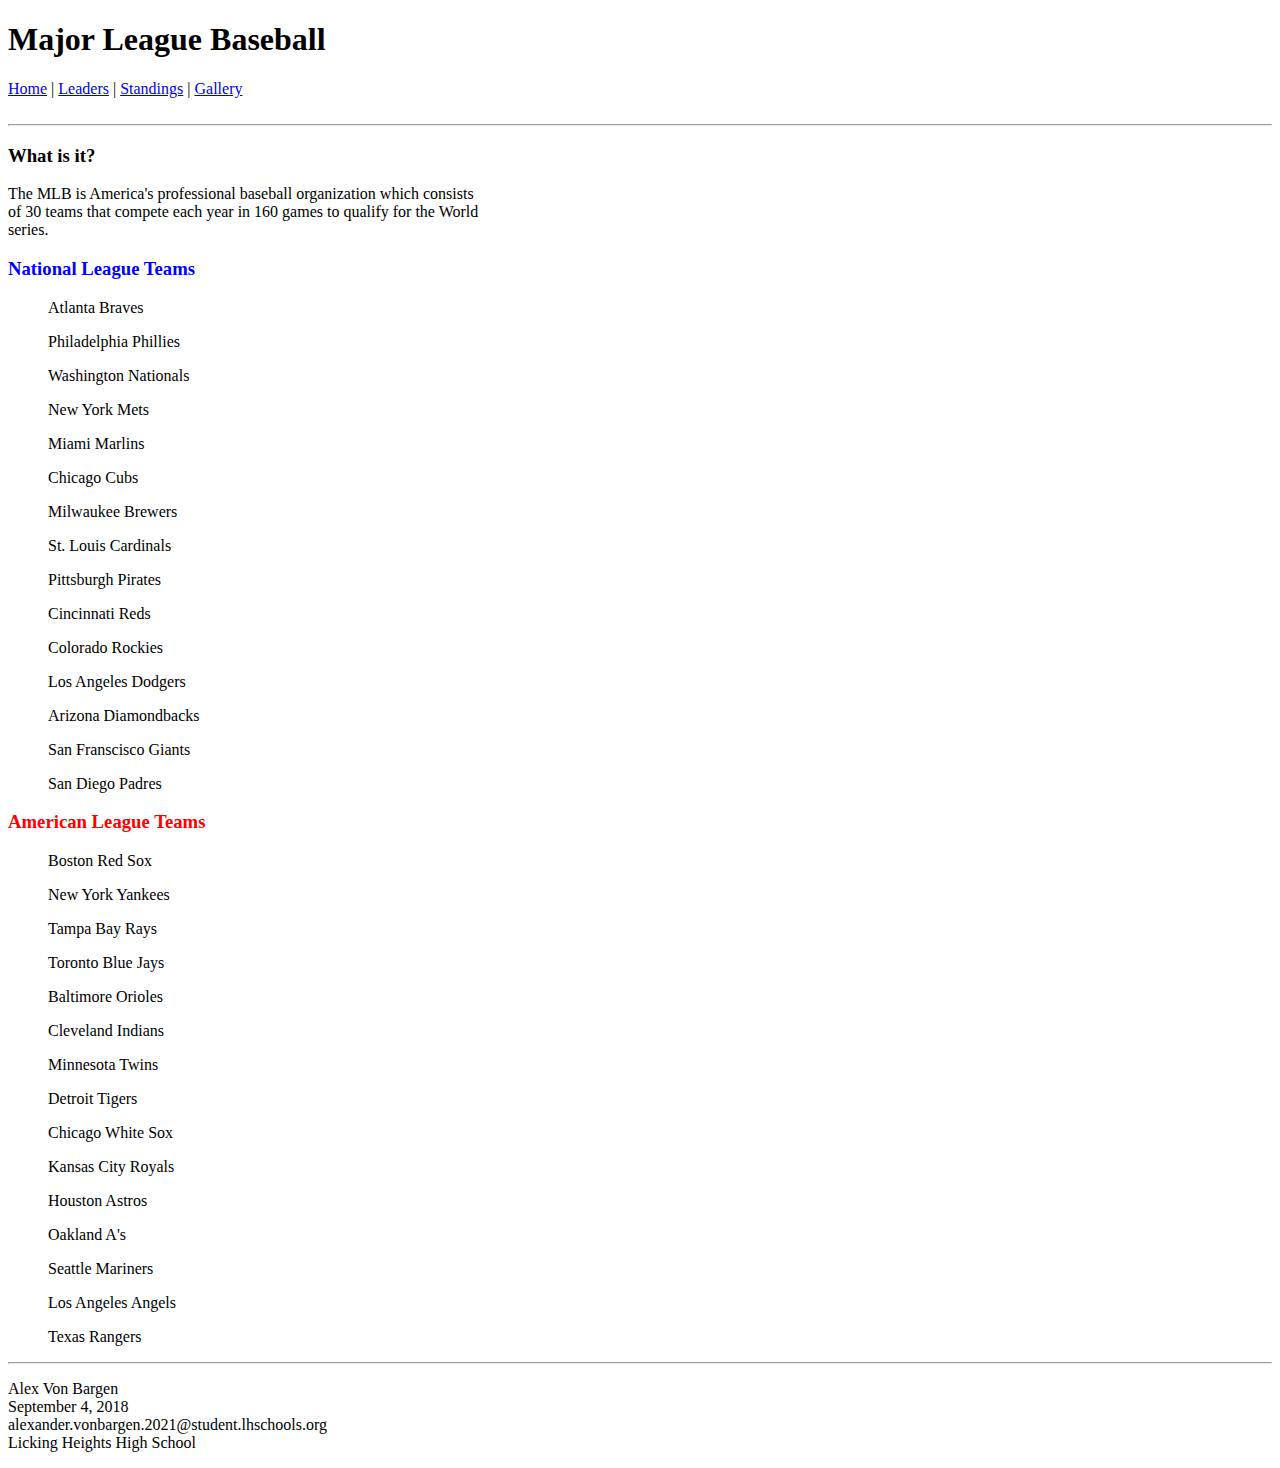
==== index.html @ 76295664 "Complete" ====
<!DOCTYPE html>
<html lang="en">

  <head>
    <title>My Website</title>
    <meta charset="utf-8">
    <meta name="description" content="MyWebsite">
    <meta name="keywords" content="HTML, baseball, mlb">
    <link rel="icon" href="Images/favicon.jpeg" type="image/jpeg" sizes="16x16">
  </head>

  <body>

      <header>
        <h1>Major League Baseball</h1>
      </header>

      <nav>
        <a href="index.html">Home</a>
        |
        <a href="leaders.html">Leaders</a>
        |
        <a href="standings.html">Standings</a>
        |
        <a href="gallery.html">Gallery</a>
      </nav>
        <br>
        <hr>

    <main>
      <section id="section1">
        <article class="articles">
          <h3>What is it?</h3>
          <p>The MLB is America's professional baseball organization which consists<br>
            of 30 teams that compete each year in 160 games to qualify for the World<br>
            series.
          </p>
        </article>
      </section>

      <section id="section2">
        <article class="articles">
          <h3><font color="Blue">National League Teams</font></h3>
            <blockquote>Atlanta Braves</blockquote>
            <blockquote>Philadelphia Phillies</blockquote>
            <blockquote>Washington Nationals</blockquote>
            <blockquote>New York Mets</blockquote>
            <blockquote>Miami Marlins</blockquote>
            <blockquote>Chicago Cubs</blockquote>
            <blockquote>Milwaukee Brewers</blockquote>
            <blockquote>St. Louis Cardinals</blockquote>
            <blockquote>Pittsburgh Pirates</blockquote>
            <blockquote>Cincinnati Reds</blockquote>
            <blockquote>Colorado Rockies</blockquote>
            <blockquote>Los Angeles Dodgers</blockquote>
            <blockquote>Arizona Diamondbacks</blockquote>
            <blockquote>San Franscisco Giants</blockquote>
            <blockquote>San Diego Padres</blockquote>
        </article>

        <article class="articles">
          <h3><font color="Red">American League Teams</font></h3>
            <blockquote>Boston Red Sox</blockquote>
            <blockquote>New York Yankees</blockquote>
            <blockquote>Tampa Bay Rays</blockquote>
            <blockquote>Toronto Blue Jays</blockquote>
            <blockquote>Baltimore Orioles</blockquote>
            <blockquote>Cleveland Indians</blockquote>
            <blockquote>Minnesota Twins</blockquote>
            <blockquote>Detroit Tigers</blockquote>
            <blockquote>Chicago White Sox</blockquote>
            <blockquote>Kansas City Royals</blockquote>
            <blockquote>Houston Astros</blockquote>
            <blockquote>Oakland A's</blockquote>
            <blockquote>Seattle Mariners</blockquote>
            <blockquote>Los Angeles Angels</blockquote>
            <blockquote>Texas Rangers</blockquote>
        </article>
      </section>
    </main>

      <hr>

    <footer>
      <article class="articles">
        <p>
          Alex Von Bargen<br>
          September 4, 2018<br>
          alexander.vonbargen.2021@student.lhschools.org<br>
          Licking Heights High School
        </p>
      </article>
    </footer>

  </body>

</html>
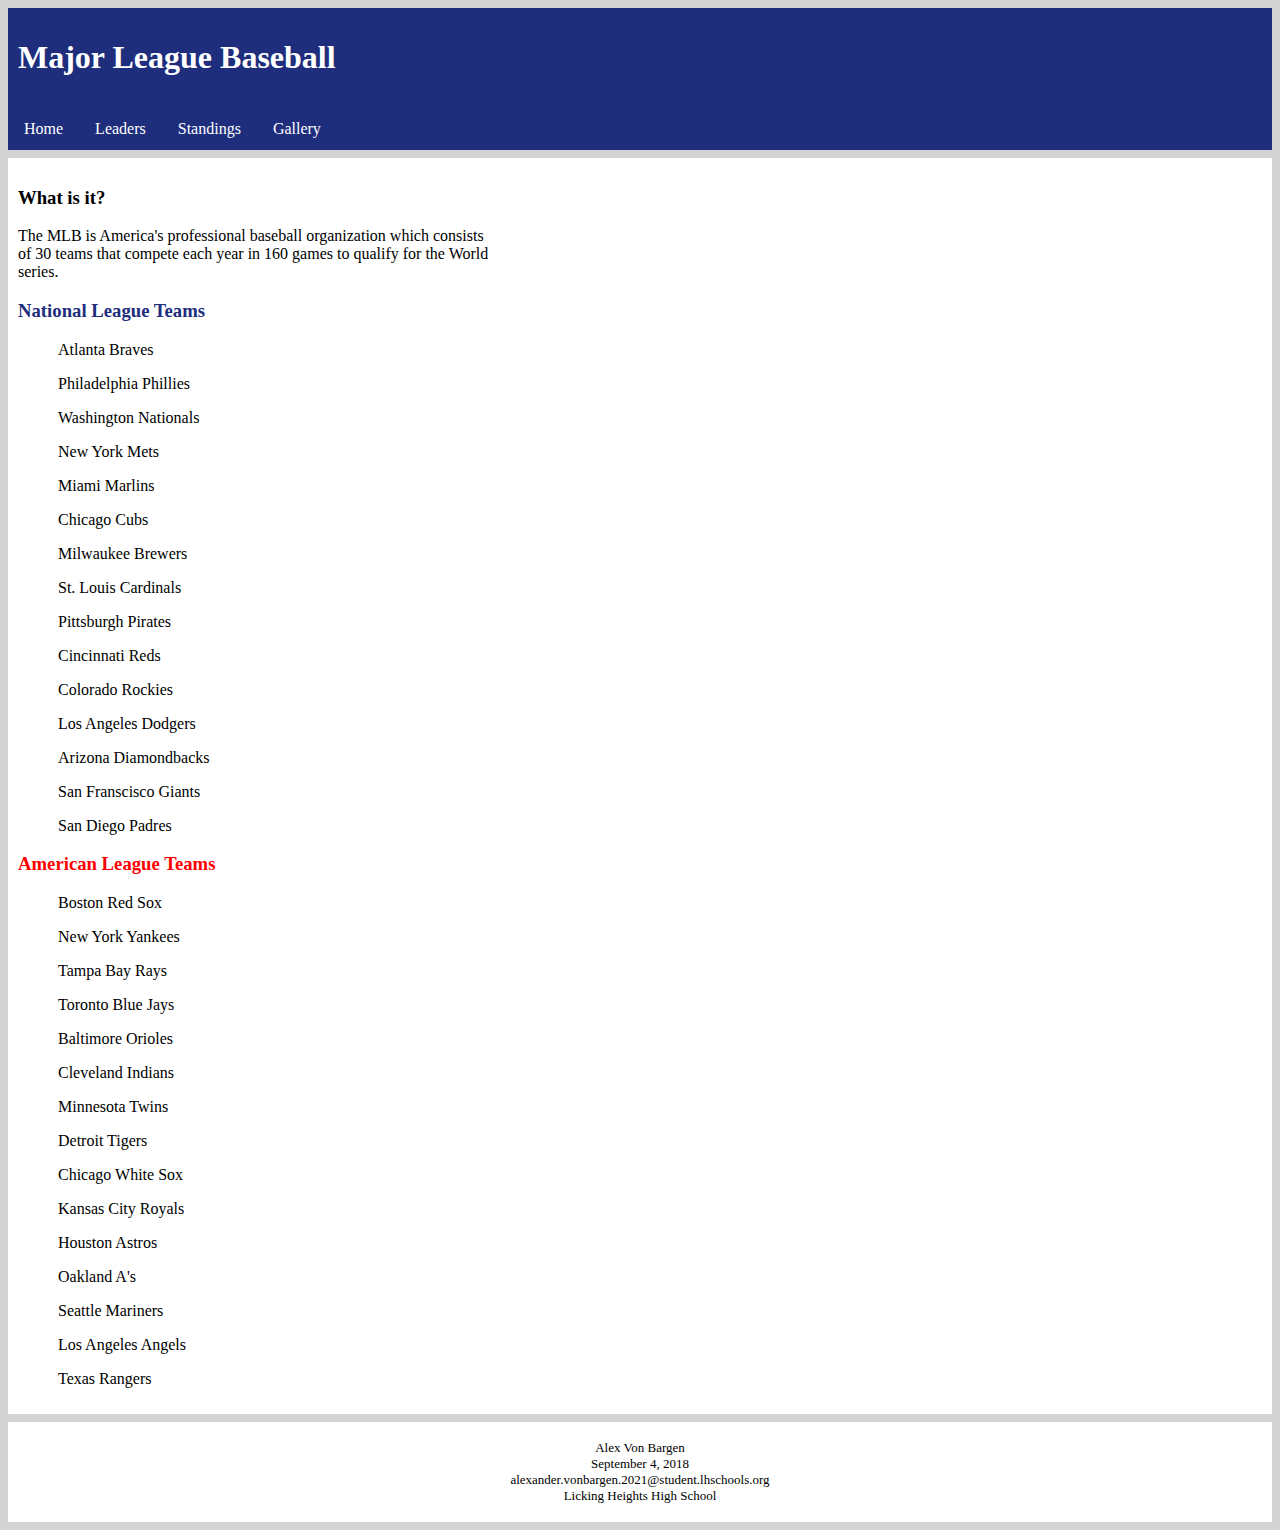
==== commit cee1ef41: "Lots of work on styles" ====
--- a/index.html
+++ b/index.html
@@ -6,7 +6,7 @@
     <meta charset="utf-8">
     <meta name="description" content="MyWebsite">
     <meta name="keywords" content="HTML, baseball, mlb">
-    <link rel="icon" href="Images/favicon.jpeg" type="image/jpeg" sizes="16x16">
+    <link rel="stylesheet" href="Styles/styles.css">
   </head>
 
   <body>
@@ -14,33 +14,30 @@
       <header>
         <h1>Major League Baseball</h1>
       </header>
+      
+      <nav>
+       <ul>
+        <li><a href="index.html">Home</a></li>
+        <li><a href="leaders.html">Leaders</a></li>
+        <li><a href="standings.html">Standings</a></li>
+        <li><a href="gallery.html">Gallery</a></li>
+      </ul>
+      </nav>
 
-      <nav>
-        <a href="index.html">Home</a>
-        |
-        <a href="leaders.html">Leaders</a>
-        |
-        <a href="standings.html">Standings</a>
-        |
-        <a href="gallery.html">Gallery</a>
-      </nav>
-        <br>
-        <hr>
-
-    <main>
-      <section id="section1">
-        <article class="articles">
-          <h3>What is it?</h3>
-          <p>The MLB is America's professional baseball organization which consists<br>
+      <main>
+        <section id="section1">
+          <article class="articles">
+            <h3>What is it?</h3>
+            <p>The MLB is America's professional baseball organization which consists<br>
             of 30 teams that compete each year in 160 games to qualify for the World<br>
             series.
-          </p>
-        </article>
-      </section>
+            </p>
+          </article>
+        </section>
 
-      <section id="section2">
-        <article class="articles">
-          <h3><font color="Blue">National League Teams</font></h3>
+        <section id="section2">
+          <article class="articles">
+            <h3><font color="#1E2E7D">National League Teams</font></h3>
             <blockquote>Atlanta Braves</blockquote>
             <blockquote>Philadelphia Phillies</blockquote>
             <blockquote>Washington Nationals</blockquote>
@@ -56,10 +53,10 @@
             <blockquote>Arizona Diamondbacks</blockquote>
             <blockquote>San Franscisco Giants</blockquote>
             <blockquote>San Diego Padres</blockquote>
-        </article>
+          </article>
 
-        <article class="articles">
-          <h3><font color="Red">American League Teams</font></h3>
+          <article class="articles">
+            <h3><font color="Red">American League Teams</font></h3>
             <blockquote>Boston Red Sox</blockquote>
             <blockquote>New York Yankees</blockquote>
             <blockquote>Tampa Bay Rays</blockquote>
@@ -75,22 +72,20 @@
             <blockquote>Seattle Mariners</blockquote>
             <blockquote>Los Angeles Angels</blockquote>
             <blockquote>Texas Rangers</blockquote>
-        </article>
-      </section>
-    </main>
+          </article>
+        </section>
+      </main>
 
-      <hr>
-
-    <footer>
-      <article class="articles">
-        <p>
+      <footer>
+        <article class="articles">
+          <p>
           Alex Von Bargen<br>
           September 4, 2018<br>
           alexander.vonbargen.2021@student.lhschools.org<br>
           Licking Heights High School
-        </p>
-      </article>
-    </footer>
+          </p>
+        </article>
+      </footer>
 
   </body>
 
--- a/Styles/styles.css
+++ b/Styles/styles.css
@@ -0,0 +1,56 @@
+header {
+  background-color: #1E2E7D;
+  color: white;
+  padding: 10px 10px;
+}
+
+body {
+
+  text-align: left;
+  background-color: lightgray;
+}
+
+nav ul {
+    list-style-type: none;
+    margin: 0;
+    padding: 0;
+    overflow: hidden;
+    background-color: #1E2E7D;
+    border-bottom-style: solid;
+    border-bottom-color: lightgray;
+    border-width: 8px;
+}
+
+nav li {
+    float: left;
+}
+
+nav li a {
+    display: block;
+    color: white;
+    text-align: center;
+    padding: 12px 16px;
+    text-decoration: none;
+}
+
+nav li a:hover {
+    background-color: white;
+    color: black;
+}
+
+
+
+main {
+  background-color: white;
+  padding: 10px;
+  border-bottom-style: solid;
+  border-bottom-color: lightgray;
+  border-width: 8px;
+}
+
+footer {
+  font-size: 13px;
+  padding: 5px;
+  background-color: white;
+  text-align: center;
+}
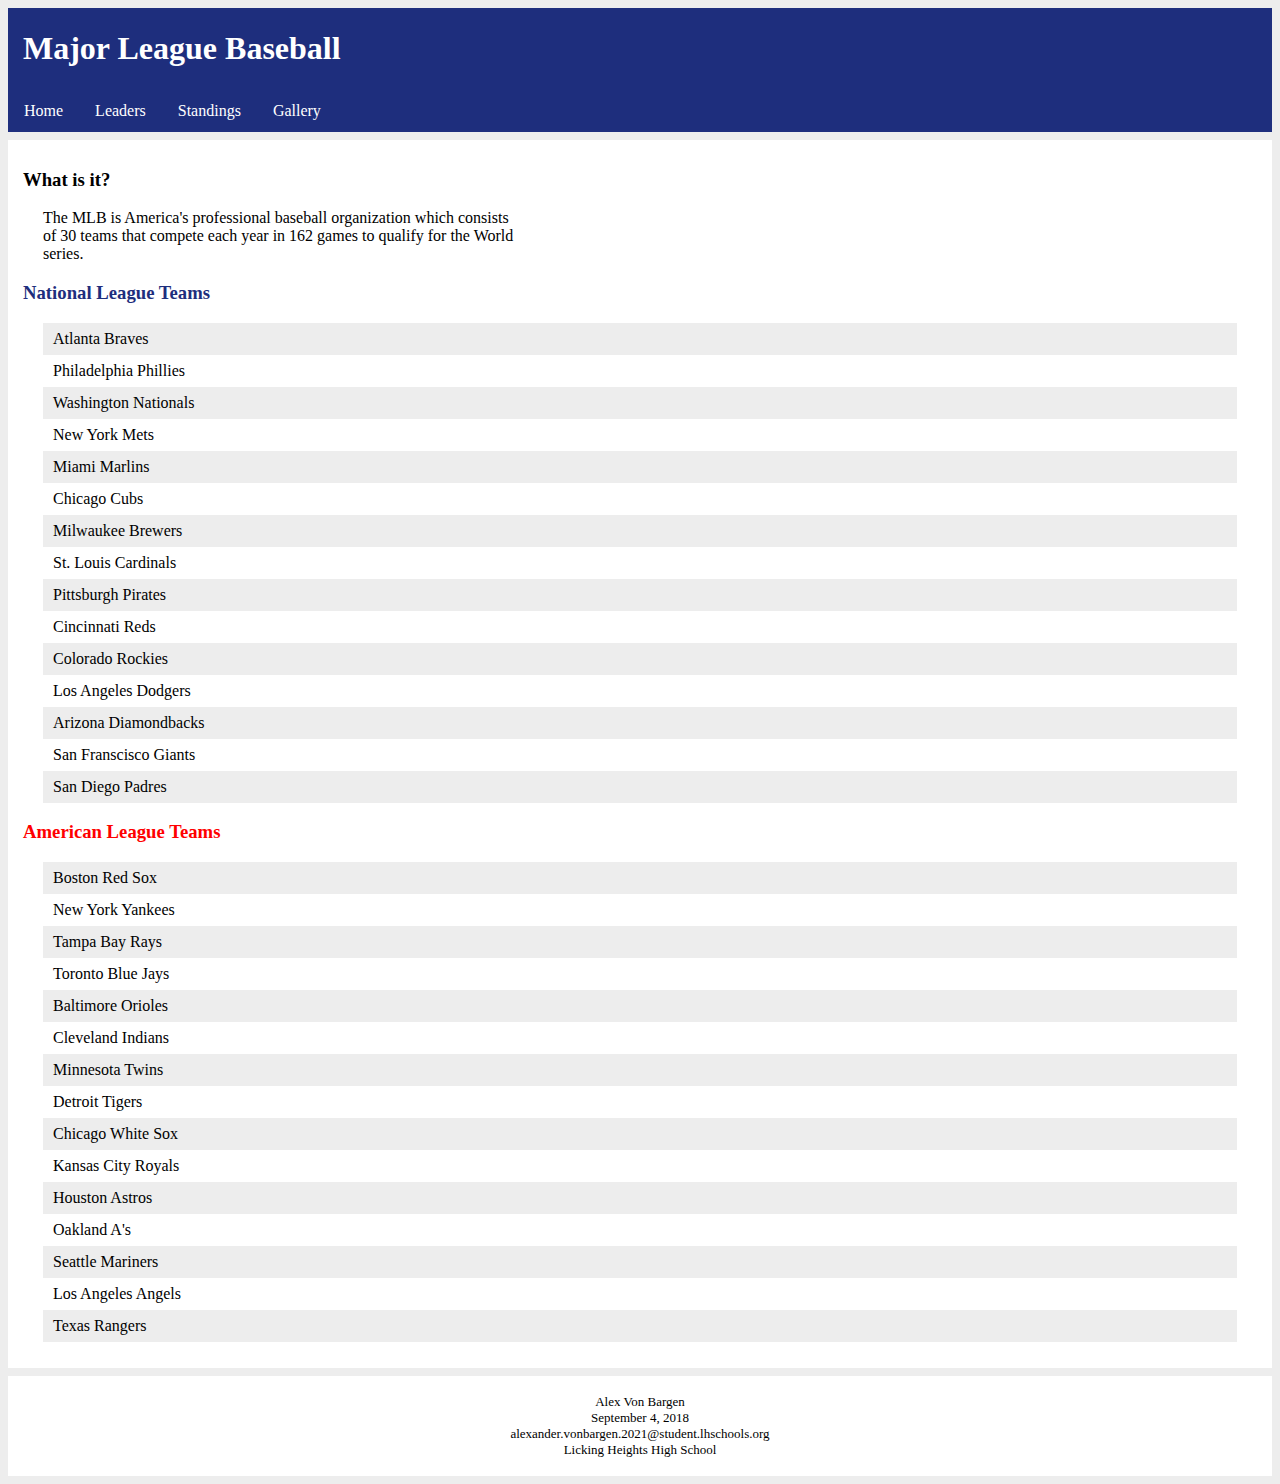
==== commit 94e710e0: "Created columns" ====
--- a/index.html
+++ b/index.html
@@ -14,7 +14,7 @@
       <header>
         <h1>Major League Baseball</h1>
       </header>
-      
+
       <nav>
        <ul>
         <li><a href="index.html">Home</a></li>
@@ -29,7 +29,7 @@
           <article class="articles">
             <h3>What is it?</h3>
             <p>The MLB is America's professional baseball organization which consists<br>
-            of 30 teams that compete each year in 160 games to qualify for the World<br>
+            of 30 teams that compete each year in 162 games to qualify for the World<br>
             series.
             </p>
           </article>
@@ -38,40 +38,44 @@
         <section id="section2">
           <article class="articles">
             <h3><font color="#1E2E7D">National League Teams</font></h3>
-            <blockquote>Atlanta Braves</blockquote>
-            <blockquote>Philadelphia Phillies</blockquote>
-            <blockquote>Washington Nationals</blockquote>
-            <blockquote>New York Mets</blockquote>
-            <blockquote>Miami Marlins</blockquote>
-            <blockquote>Chicago Cubs</blockquote>
-            <blockquote>Milwaukee Brewers</blockquote>
-            <blockquote>St. Louis Cardinals</blockquote>
-            <blockquote>Pittsburgh Pirates</blockquote>
-            <blockquote>Cincinnati Reds</blockquote>
-            <blockquote>Colorado Rockies</blockquote>
-            <blockquote>Los Angeles Dodgers</blockquote>
-            <blockquote>Arizona Diamondbacks</blockquote>
-            <blockquote>San Franscisco Giants</blockquote>
-            <blockquote>San Diego Padres</blockquote>
+            <ul>
+              <li>Atlanta Braves</li>
+              <li>Philadelphia Phillies</li>
+              <li>Washington Nationals</li>
+              <li>New York Mets</li>
+              <li>Miami Marlins</li>
+              <li>Chicago Cubs</li>
+              <li>Milwaukee Brewers</li>
+              <li>St. Louis Cardinals</li>
+              <li>Pittsburgh Pirates</li>
+              <li>Cincinnati Reds</li>
+              <li>Colorado Rockies</li>
+              <li>Los Angeles Dodgers</li>
+              <li>Arizona Diamondbacks</li>
+              <li>San Franscisco Giants</li>
+              <li>San Diego Padres</li>
+            </ul>
           </article>
 
           <article class="articles">
             <h3><font color="Red">American League Teams</font></h3>
-            <blockquote>Boston Red Sox</blockquote>
-            <blockquote>New York Yankees</blockquote>
-            <blockquote>Tampa Bay Rays</blockquote>
-            <blockquote>Toronto Blue Jays</blockquote>
-            <blockquote>Baltimore Orioles</blockquote>
-            <blockquote>Cleveland Indians</blockquote>
-            <blockquote>Minnesota Twins</blockquote>
-            <blockquote>Detroit Tigers</blockquote>
-            <blockquote>Chicago White Sox</blockquote>
-            <blockquote>Kansas City Royals</blockquote>
-            <blockquote>Houston Astros</blockquote>
-            <blockquote>Oakland A's</blockquote>
-            <blockquote>Seattle Mariners</blockquote>
-            <blockquote>Los Angeles Angels</blockquote>
-            <blockquote>Texas Rangers</blockquote>
+            <ul>
+              <li>Boston Red Sox</li>
+              <li>New York Yankees</li>
+              <li>Tampa Bay Rays</li>
+              <li>Toronto Blue Jays</li>
+              <li>Baltimore Orioles</li>
+              <li>Cleveland Indians</li>
+              <li>Minnesota Twins</li>
+              <li>Detroit Tigers</li>
+              <li>Chicago White Sox</li>
+              <li>Kansas City Royals</li>
+              <li>Houston Astros</li>
+              <li>Oakland A's</li>
+              <li>Seattle Mariners</li>
+              <li>Los Angeles Angels</li>
+              <li>Texas Rangers</li>
+            </ul>
           </article>
         </section>
       </main>
--- a/Styles/styles.css
+++ b/Styles/styles.css
@@ -1,13 +1,13 @@
 header {
   background-color: #1E2E7D;
   color: white;
-  padding: 10px 10px;
+  padding: 1px 15px;
 }
 
 body {
 
   text-align: left;
-  background-color: lightgray;
+  background-color: #EDEDED;
 }
 
 nav ul {
@@ -17,7 +17,7 @@
     overflow: hidden;
     background-color: #1E2E7D;
     border-bottom-style: solid;
-    border-bottom-color: lightgray;
+    border-bottom-color: #EDEDED;
     border-width: 8px;
 }
 
@@ -38,14 +38,66 @@
     color: black;
 }
 
+* {
+    box-sizing: border-box;
+}
 
+.row {
+    display: flex;
+}
+
+.column {
+    flex: 50%;
+    padding: 5px;
+    height: auto;
+    text-align: left;
+}
 
 main {
   background-color: white;
+  padding: 10px 15px;
+  border-bottom-style: solid;
+  border-bottom-color: #EDEDED;
+  border-width: 8px;
+}
+
+p {
+  padding: 0px 20px;
+}
+
+article ul {
+  padding: 0px 20px;
+}
+
+article ul li {
+  background-color: #EDEDED;
+  padding: 7px 10px;
+  list-style-type: none;
+}
+
+article ul li:nth-child(even) {
+  background-color: white;
+  color: black;
+  border: none;
+  padding: 7px 10px;
+}
+
+table, td {
+  border: 1px solid;
+  text-align: left;
+}
+
+table {
+  border-collapse: collapse;
+  width: 100%;
+}
+
+th, td {
   padding: 10px;
-  border-bottom-style: solid;
-  border-bottom-color: lightgray;
-  border-width: 8px;
+}
+
+th {
+  font-size: 20px;
 }
 
 footer {
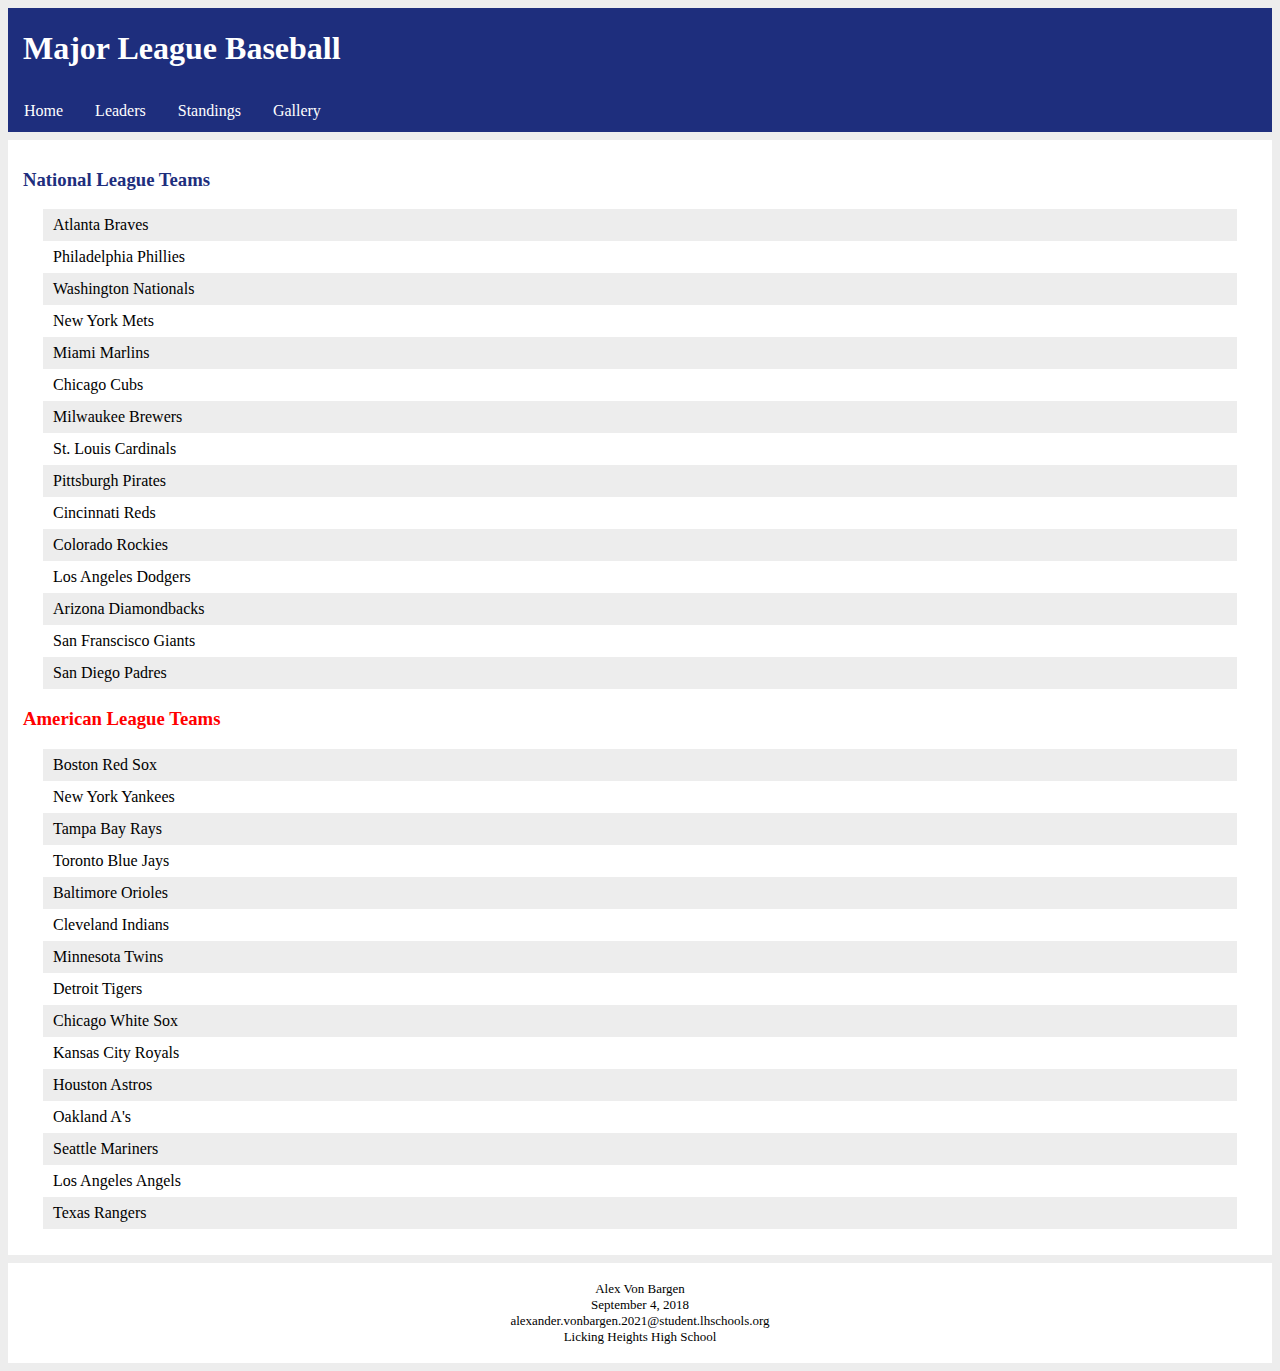
==== commit b4bc5d54: "Progress Check" ====
--- a/index.html
+++ b/index.html
@@ -25,16 +25,6 @@
       </nav>
 
       <main>
-        <section id="section1">
-          <article class="articles">
-            <h3>What is it?</h3>
-            <p>The MLB is America's professional baseball organization which consists<br>
-            of 30 teams that compete each year in 162 games to qualify for the World<br>
-            series.
-            </p>
-          </article>
-        </section>
-
         <section id="section2">
           <article class="articles">
             <h3><font color="#1E2E7D">National League Teams</font></h3>
--- a/Styles/styles.css
+++ b/Styles/styles.css
@@ -65,6 +65,8 @@
   padding: 0px 20px;
 }
 
+
+
 article ul {
   padding: 0px 20px;
 }
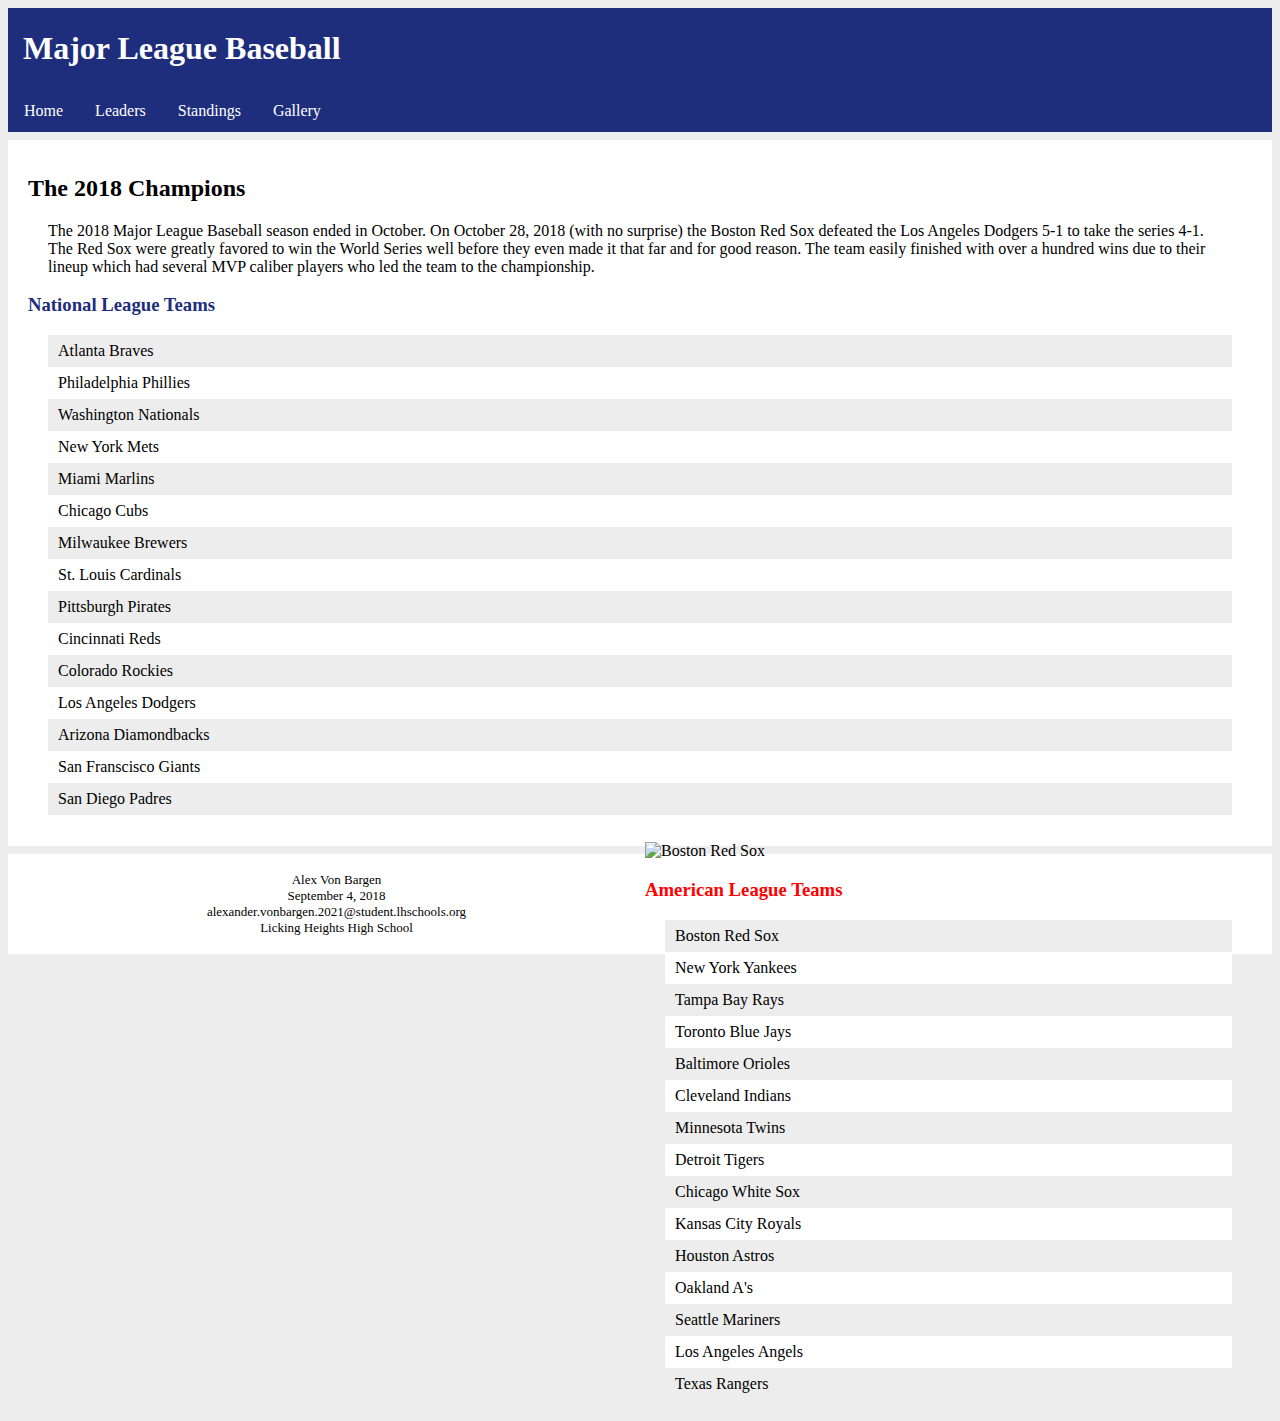
==== commit 421fc6df: "This website is officially broken" ====
--- a/index.html
+++ b/index.html
@@ -25,8 +25,22 @@
       </nav>
 
       <main>
-        <section id="section2">
-          <article class="articles">
+        <section id="section 1">
+		  <article class="articles">
+		  
+		 	 <div class="row">
+        	
+          		<div class="column left">
+            	<h2>The 2018 Champions</h2>
+
+              		<p>
+              		The 2018 Major League Baseball season ended in October. On October 28, 2018 (with no surprise)
+              		the Boston Red Sox defeated the Los Angeles Dodgers 5-1 to take the series 4-1. The Red Sox
+              		were greatly favored to win the World Series well before they even made it that far and for
+              		good reason. The team easily finished with over a hundred wins due to their lineup which had
+              		several MVP caliber players who led the team to the championship.
+              		</p>
+
             <h3><font color="#1E2E7D">National League Teams</font></h3>
             <ul>
               <li>Atlanta Braves</li>
@@ -45,9 +59,14 @@
               <li>San Franscisco Giants</li>
               <li>San Diego Padres</li>
             </ul>
+          </div>
           </article>
 
           <article class="articles">
+          <div class="column right">
+
+            <img src="https://static01.nyt.com/images/2018/10/29/sports/29serieslive-jubo2/29serieslive-jubo2-facebookJumbo.jpg" height="200" width="auto" align="center" alt="Boston Red Sox">
+
             <h3><font color="Red">American League Teams</font></h3>
             <ul>
               <li>Boston Red Sox</li>
@@ -66,6 +85,7 @@
               <li>Los Angeles Angels</li>
               <li>Texas Rangers</li>
             </ul>
+          </div>
           </article>
         </section>
       </main>
--- a/Styles/styles.css
+++ b/Styles/styles.css
@@ -4,11 +4,15 @@
   padding: 1px 15px;
 }
 
+
+
 body {
 
   text-align: left;
   background-color: #EDEDED;
 }
+
+
 
 nav ul {
     list-style-type: none;
@@ -46,12 +50,29 @@
     display: flex;
 }
 
+.row::after {
+  content: "";
+}
+
 .column {
     flex: 50%;
     padding: 5px;
     height: auto;
     text-align: left;
 }
+
+.left {
+  float: left;
+  width: 50%;
+}
+
+.right {
+  float: right;
+  width: 50%;
+}
+
+
+
 
 main {
   background-color: white;
@@ -84,6 +105,8 @@
   padding: 7px 10px;
 }
 
+
+
 table, td {
   border: 1px solid;
   text-align: left;
@@ -102,9 +125,25 @@
   font-size: 20px;
 }
 
+
+
 footer {
   font-size: 13px;
   padding: 5px;
   background-color: white;
   text-align: center;
 }
+
+
+
+@media screen and (min-width:500px) and (max-width:700px){
+	.left {
+		width: 100%;
+		float: none;
+	}
+
+	.right {
+		width: 100%;
+		float: none;
+	}
+}
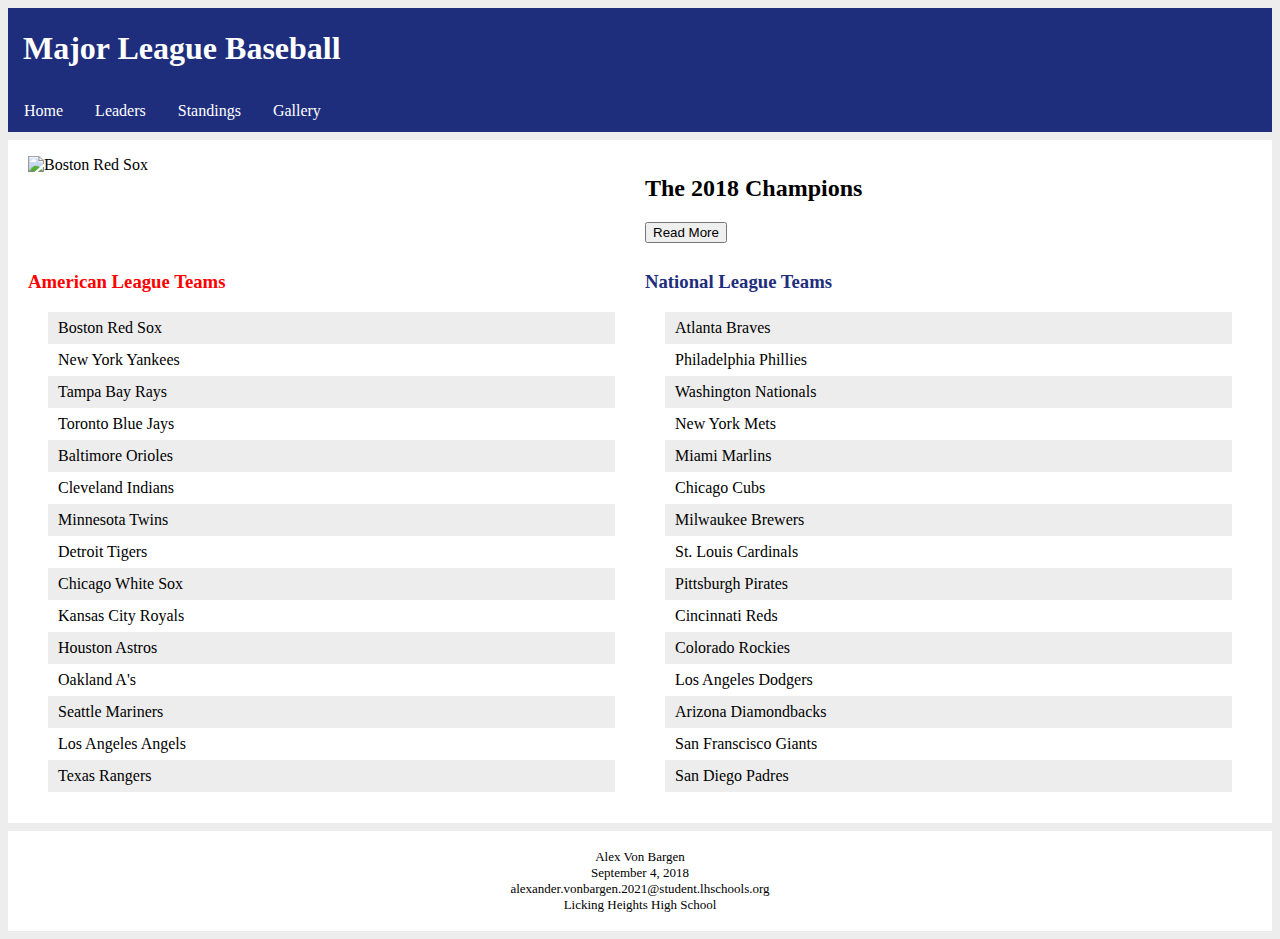
==== commit 00dd999c: "Progress Check2" ====
--- a/index.html
+++ b/index.html
@@ -1,106 +1,119 @@
 <!DOCTYPE html>
 <html lang="en">
+<head>
+  <title>My Website</title>
+  <meta charset="utf-8">
+  <meta name="description" content="MyWebsite">
+  <meta name="keywords" content="HTML, baseball, mlb">
+  <link rel="stylesheet" href="Styles/styles.css">
+</head>
 
-  <head>
-    <title>My Website</title>
-    <meta charset="utf-8">
-    <meta name="description" content="MyWebsite">
-    <meta name="keywords" content="HTML, baseball, mlb">
-    <link rel="stylesheet" href="Styles/styles.css">
-  </head>
+<body>
+  <header>
+    <h1>Major League Baseball</h1>
+  </header>
 
-  <body>
+  <nav>
+    <ul>
+      <li><a href="index.html">Home</a></li>
+      <li><a href="leaders.html">Leaders</a></li>
+      <li><a href="standings.html">Standings</a></li>
+      <li><a href="gallery.html">Gallery</a></li>
+    </ul>
+  </nav>
 
-      <header>
-        <h1>Major League Baseball</h1>
-      </header>
+  <main>
+    <section id="section 1">
+	  <article class="articles">
+		
+		 <div class="row">
+		
+		 <div class="column right">
 
-      <nav>
-       <ul>
-        <li><a href="index.html">Home</a></li>
-        <li><a href="leaders.html">Leaders</a></li>
-        <li><a href="standings.html">Standings</a></li>
-        <li><a href="gallery.html">Gallery</a></li>
-      </ul>
-      </nav>
+          <img src="https://static01.nyt.com/images/2018/10/29/sports/29serieslive-jubo2/29serieslive-jubo2-facebookJumbo.jpg" height="200" width="auto" align="center" alt="Boston Red Sox">
+		</div>
+			  
+		<div class="column left">
+         <h2 id="h">The 2018 Champions</h2>
+			<button id="button1" onclick="myFunction()">Read More</button>
+			<p id="p1">
+            The 2018 Major League Baseball season ended in October. On October 28, 2018 (with no surprise)
+          	the Boston Red Sox defeated the Los Angeles Dodgers 5-1 to take the series 4-1. The Red Sox
+          	were greatly favored to win the World Series well before they even made it that far and for
+          	good reason. The team easily finished with over a hundred wins due to their lineup which had
+            several MVP caliber players who led the team to the championship.
+          	</p>
+		</div>
+			  
+		</div>		  
+		  
+		  <div class="row">
 
-      <main>
-        <section id="section 1">
-		  <article class="articles">
-		  
-		 	 <div class="row">
-        	
-          		<div class="column left">
-            	<h2>The 2018 Champions</h2>
+        <div class="column right">
 
-              		<p>
-              		The 2018 Major League Baseball season ended in October. On October 28, 2018 (with no surprise)
-              		the Boston Red Sox defeated the Los Angeles Dodgers 5-1 to take the series 4-1. The Red Sox
-              		were greatly favored to win the World Series well before they even made it that far and for
-              		good reason. The team easily finished with over a hundred wins due to their lineup which had
-              		several MVP caliber players who led the team to the championship.
-              		</p>
+          <h3><font color="Red">American League Teams</font></h3>
+          <ul>
+            <li>Boston Red Sox</li>
+            <li>New York Yankees</li>
+            <li>Tampa Bay Rays</li>
+            <li>Toronto Blue Jays</li>
+            <li>Baltimore Orioles</li>
+            <li>Cleveland Indians</li>
+            <li>Minnesota Twins</li>
+            <li>Detroit Tigers</li>
+            <li>Chicago White Sox</li>
+            <li>Kansas City Royals</li>
+            <li>Houston Astros</li>
+            <li>Oakland A's</li>
+            <li>Seattle Mariners</li>
+            <li>Los Angeles Angels</li>
+            <li>Texas Rangers</li>
+          </ul>
+         </div>
+			
+		<div class="column left">
+		<h3><font color="#1E2E7D">National League Teams</font></h3>
+          <ul>
+            <li>Atlanta Braves</li>
+            <li>Philadelphia Phillies</li>
+            <li>Washington Nationals</li>
+            <li>New York Mets</li>
+            <li>Miami Marlins</li>
+            <li>Chicago Cubs</li>
+            <li>Milwaukee Brewers</li>
+            <li>St. Louis Cardinals</li>
+            <li>Pittsburgh Pirates</li>
+            <li>Cincinnati Reds</li>
+            <li>Colorado Rockies</li>
+            <li>Los Angeles Dodgers</li>
+            <li>Arizona Diamondbacks</li>
+            <li>San Franscisco Giants</li>
+            <li>San Diego Padres</li>
+          </ul>
+        
+		</div>
+		</div>
+    </main>
 
-            <h3><font color="#1E2E7D">National League Teams</font></h3>
-            <ul>
-              <li>Atlanta Braves</li>
-              <li>Philadelphia Phillies</li>
-              <li>Washington Nationals</li>
-              <li>New York Mets</li>
-              <li>Miami Marlins</li>
-              <li>Chicago Cubs</li>
-              <li>Milwaukee Brewers</li>
-              <li>St. Louis Cardinals</li>
-              <li>Pittsburgh Pirates</li>
-              <li>Cincinnati Reds</li>
-              <li>Colorado Rockies</li>
-              <li>Los Angeles Dodgers</li>
-              <li>Arizona Diamondbacks</li>
-              <li>San Franscisco Giants</li>
-              <li>San Diego Padres</li>
-            </ul>
-          </div>
-          </article>
+    <footer>
+      <article class="articles">
+        <p>
+        Alex Von Bargen<br>
+        September 4, 2018<br>
+        alexander.vonbargen.2021@student.lhschools.org<br>
+        Licking Heights High School
+        </p>
+      </article>
+    </footer>
 
-          <article class="articles">
-          <div class="column right">
-
-            <img src="https://static01.nyt.com/images/2018/10/29/sports/29serieslive-jubo2/29serieslive-jubo2-facebookJumbo.jpg" height="200" width="auto" align="center" alt="Boston Red Sox">
-
-            <h3><font color="Red">American League Teams</font></h3>
-            <ul>
-              <li>Boston Red Sox</li>
-              <li>New York Yankees</li>
-              <li>Tampa Bay Rays</li>
-              <li>Toronto Blue Jays</li>
-              <li>Baltimore Orioles</li>
-              <li>Cleveland Indians</li>
-              <li>Minnesota Twins</li>
-              <li>Detroit Tigers</li>
-              <li>Chicago White Sox</li>
-              <li>Kansas City Royals</li>
-              <li>Houston Astros</li>
-              <li>Oakland A's</li>
-              <li>Seattle Mariners</li>
-              <li>Los Angeles Angels</li>
-              <li>Texas Rangers</li>
-            </ul>
-          </div>
-          </article>
-        </section>
-      </main>
-
-      <footer>
-        <article class="articles">
-          <p>
-          Alex Von Bargen<br>
-          September 4, 2018<br>
-          alexander.vonbargen.2021@student.lhschools.org<br>
-          Licking Heights High School
-          </p>
-        </article>
-      </footer>
-
+	<script>
+		function myFunction() {
+  		document.getElementById("h").style.display = "none";
+		document.getElementById("p1").style.display = "block";
+		document.getElementById("button1").style.display = "none";
+		}
+	</script>
+		
   </body>
 
 </html>
--- a/Styles/styles.css
+++ b/Styles/styles.css
@@ -82,8 +82,9 @@
   border-width: 8px;
 }
 
-p {
+#p1 {
   padding: 0px 20px;
+  display: none;
 }
 
 
@@ -135,15 +136,70 @@
 }
 
 
-
-@media screen and (min-width:500px) and (max-width:700px){
+/*Smartphones and small devices*/
+@media screen and (min-width:300px) and (max-width:600px){
+	header {
+		text-align: center;
+	}
+	
+	li {
+		text-align: center;
+		width: 100%;
+		padding: 0px	
+	}
+	
+	.row {
+		display: block;
+	}
+	
 	.left {
 		width: 100%;
 		float: none;
+		display: block;
 	}
 
 	.right {
 		width: 100%;
 		float: none;
-	}
-}
+		display: block;
+	}
+	
+	img {
+		width: 100%;
+		height: auto;
+	}
+	
+	ol {
+		list-style-type: none;
+	}
+	
+	h3 {
+		text-align: center;
+	}
+}
+
+/*Tablets and other medium devices*/
+@media screen and (min-width:600px) and (max-width:900px){
+	
+	.row {
+		display: block;
+	}
+	
+	.left {
+		width: 100%;
+		float: none;
+		display: block;
+	}
+
+	.right {
+		width: 100%;
+		float: none;
+		display: block;
+	}
+	
+	img {
+		width: 100%;
+		height: auto;
+	}
+}
+
